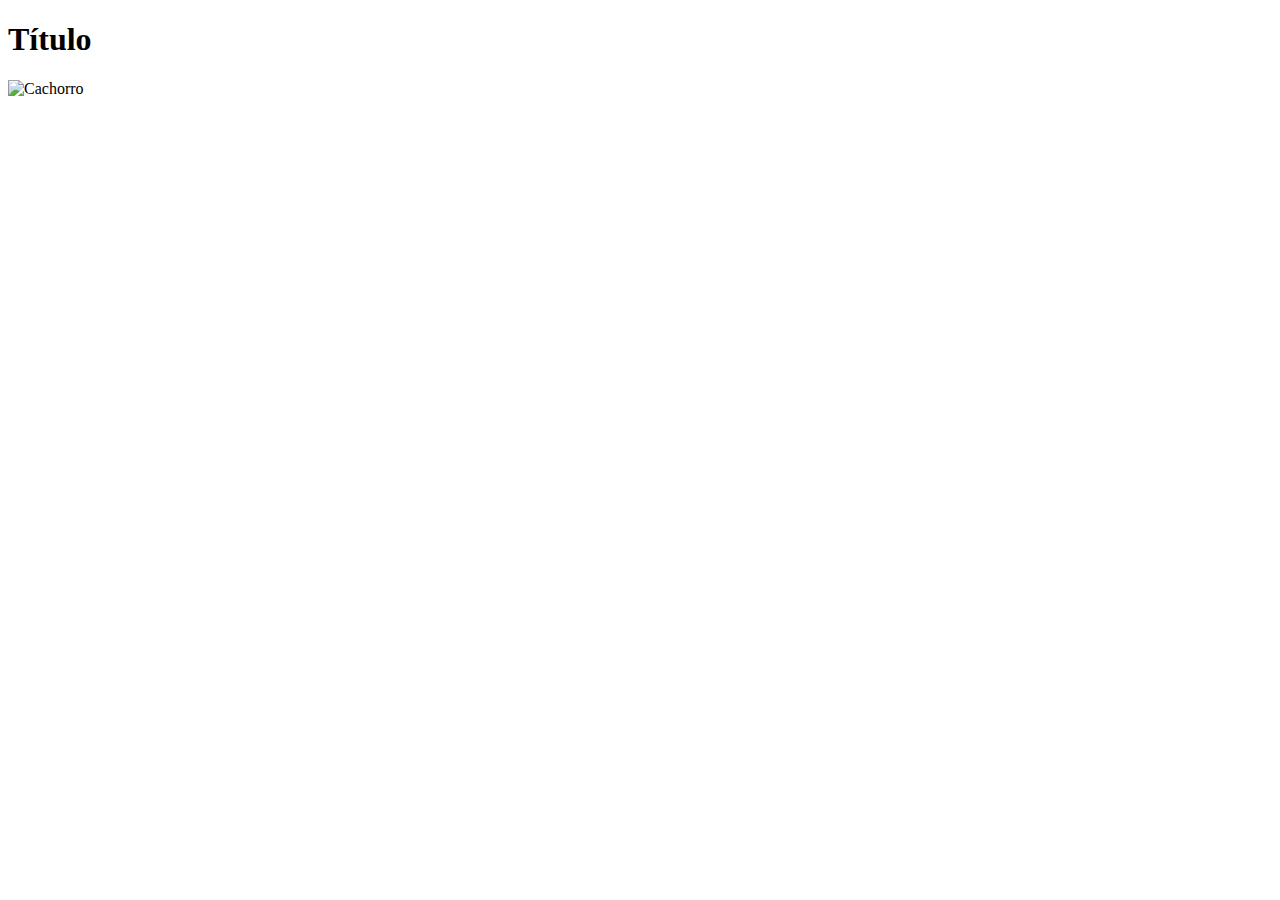
==== exercicio.html @ 86370b02 "Arquivo exercicio" ====
<!DOCTYPE html>
<html lang="en">
<head>
  <meta charset="UTF-8">
  <meta http-equiv="X-UA-Compatible" content="IE=edge">
  <meta name="viewport" content="width=device-width, initial-scale=1.0">
  <title>Document</title>
</head>
<body>
  <h1>Título</h1>
  <img src="https://s2.glbimg.com/slaVZgTF5Nz8RWqGrHRJf0H1PMQ=/0x0:800x450/984x0/smart/filters:strip_icc()/i.s3.glbimg.com/v1/AUTH_59edd422c0c84a879bd37670ae4f538a/internal_photos/bs/2019/U/e/NTegqdSe6SoBAoQDjKZA/cachorro.jpg" alt="Cachorro" width="500" height="600">
</body>
</html>
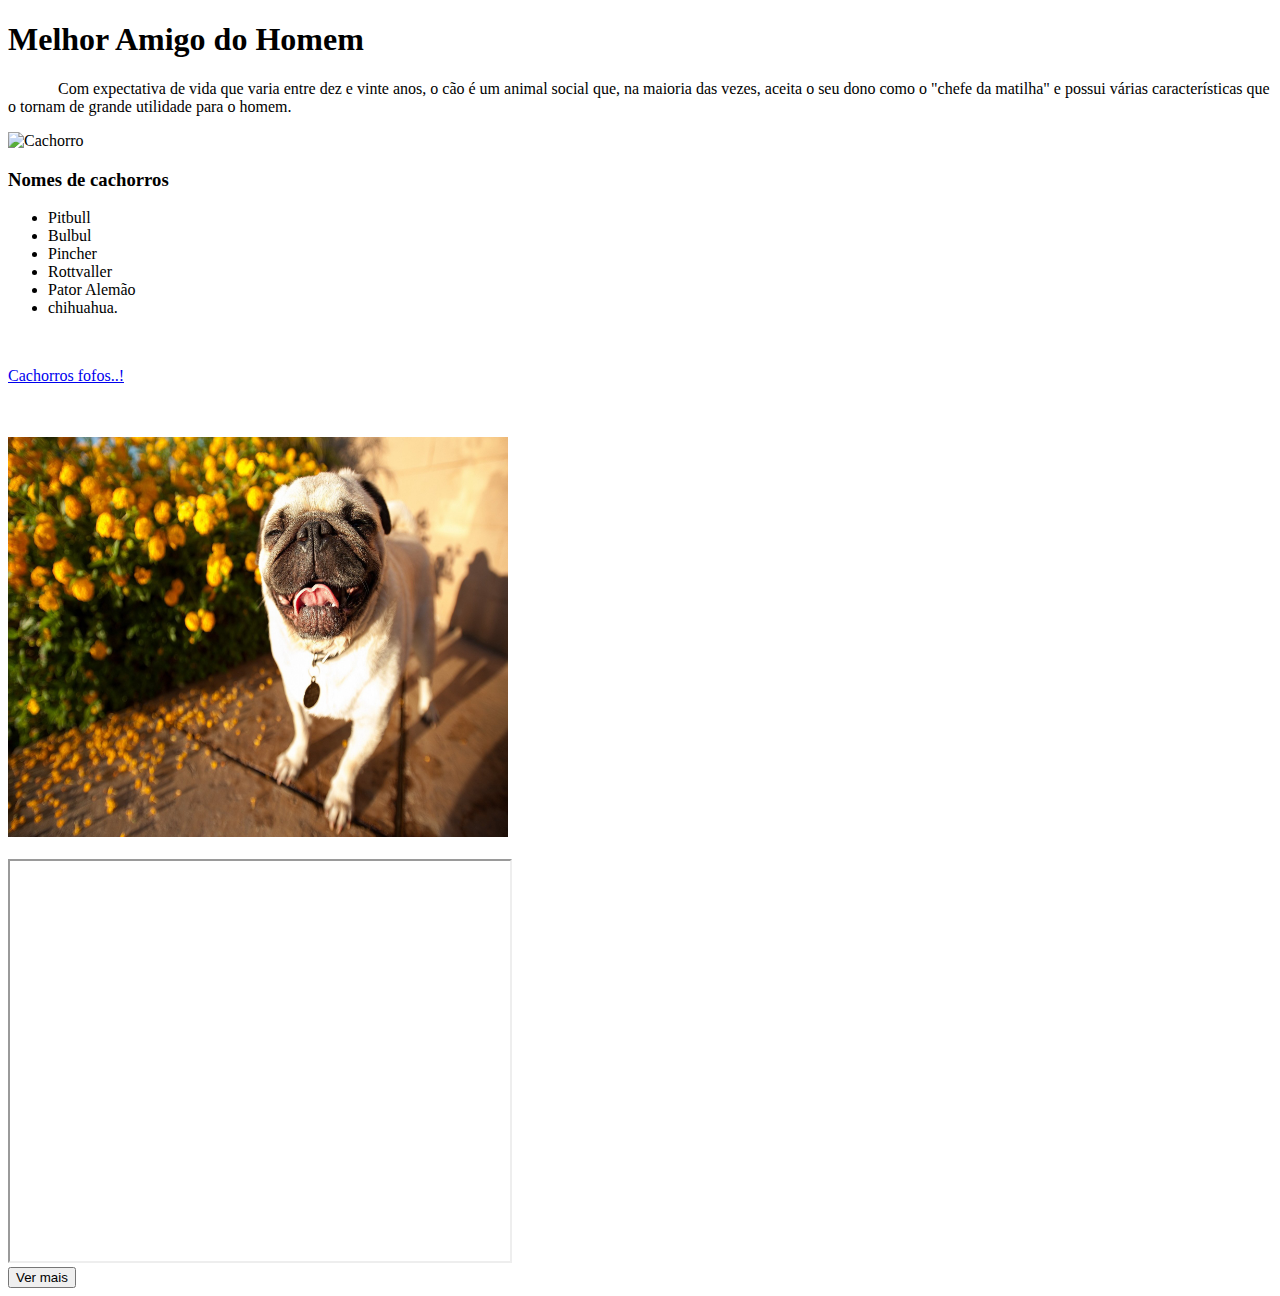
==== commit 9a436d89: "Atualizado" ====
--- a/exercicio.html
+++ b/exercicio.html
@@ -4,10 +4,33 @@
   <meta charset="UTF-8">
   <meta http-equiv="X-UA-Compatible" content="IE=edge">
   <meta name="viewport" content="width=device-width, initial-scale=1.0">
-  <title>Document</title>
+  <title>Fotos de cachorros</title>
 </head>
 <body>
-  <h1>Título</h1>
-  <img src="https://s2.glbimg.com/slaVZgTF5Nz8RWqGrHRJf0H1PMQ=/0x0:800x450/984x0/smart/filters:strip_icc()/i.s3.glbimg.com/v1/AUTH_59edd422c0c84a879bd37670ae4f538a/internal_photos/bs/2019/U/e/NTegqdSe6SoBAoQDjKZA/cachorro.jpg" alt="Cachorro" width="500" height="600">
+  <h1>Melhor Amigo do Homem</h1>
+  <p style="text-indent: 50px;">Com expectativa de vida que varia entre dez e vinte anos, o cão é um animal social que, na maioria das vezes, aceita o seu dono como o "chefe da matilha" e possui várias características que o tornam de grande utilidade para o homem.</p>
+  <img src="https://s2.glbimg.com/slaVZgTF5Nz8RWqGrHRJf0H1PMQ=/0x0:800x450/984x0/smart/filters:strip_icc()/i.s3.glbimg.com/v1/AUTH_59edd422c0c84a879bd37670ae4f538a/internal_photos/bs/2019/U/e/NTegqdSe6SoBAoQDjKZA/cachorro.jpg" alt="Cachorro" width="500" height="400">
+  <h3>Nomes de cachorros</h3>
+  <ul>
+  <li>Pitbull</li>
+  <li>Bulbul</li> 
+  <li>Pincher</li>
+  <li>Rottvaller</li>
+  <li>Pator Alemão</li>
+  <li>chihuahua.</li>
+  </ul>
+  <link rel="stylesheet" href="https://super.abril.com.br/ciencia/as-20-racas-de-cachorro-mais-queridas-do-brasil/">
+  <br>
+  <a href="https://www.clubeparacachorros.com.br/fotos/cachorros-fofos-50-fotos/" target="_blank" title="Cachorros super fofinhos.."><p style="font-size: 12pt;">Cachorros fofos..!</p></a>
+  <br>
+  </ul>
+  <br>
+  <a href="https://www.petlove.com.br/dicas/top-10-racas-de-caes-petlove" target="_black" title="Excluisivo para quem ama animais!!"><img src="Cachorro.jpg" alt="cachorro1" width="500" height="400" ></a>
+  <br>
+  <br>
+<iframe src="https://www.youtube.com/embed/gDHHuL3mv-U" width="500" height="400"></iframe>
+<br>
+<button>Ver mais</button>
+
 </body>
 </html>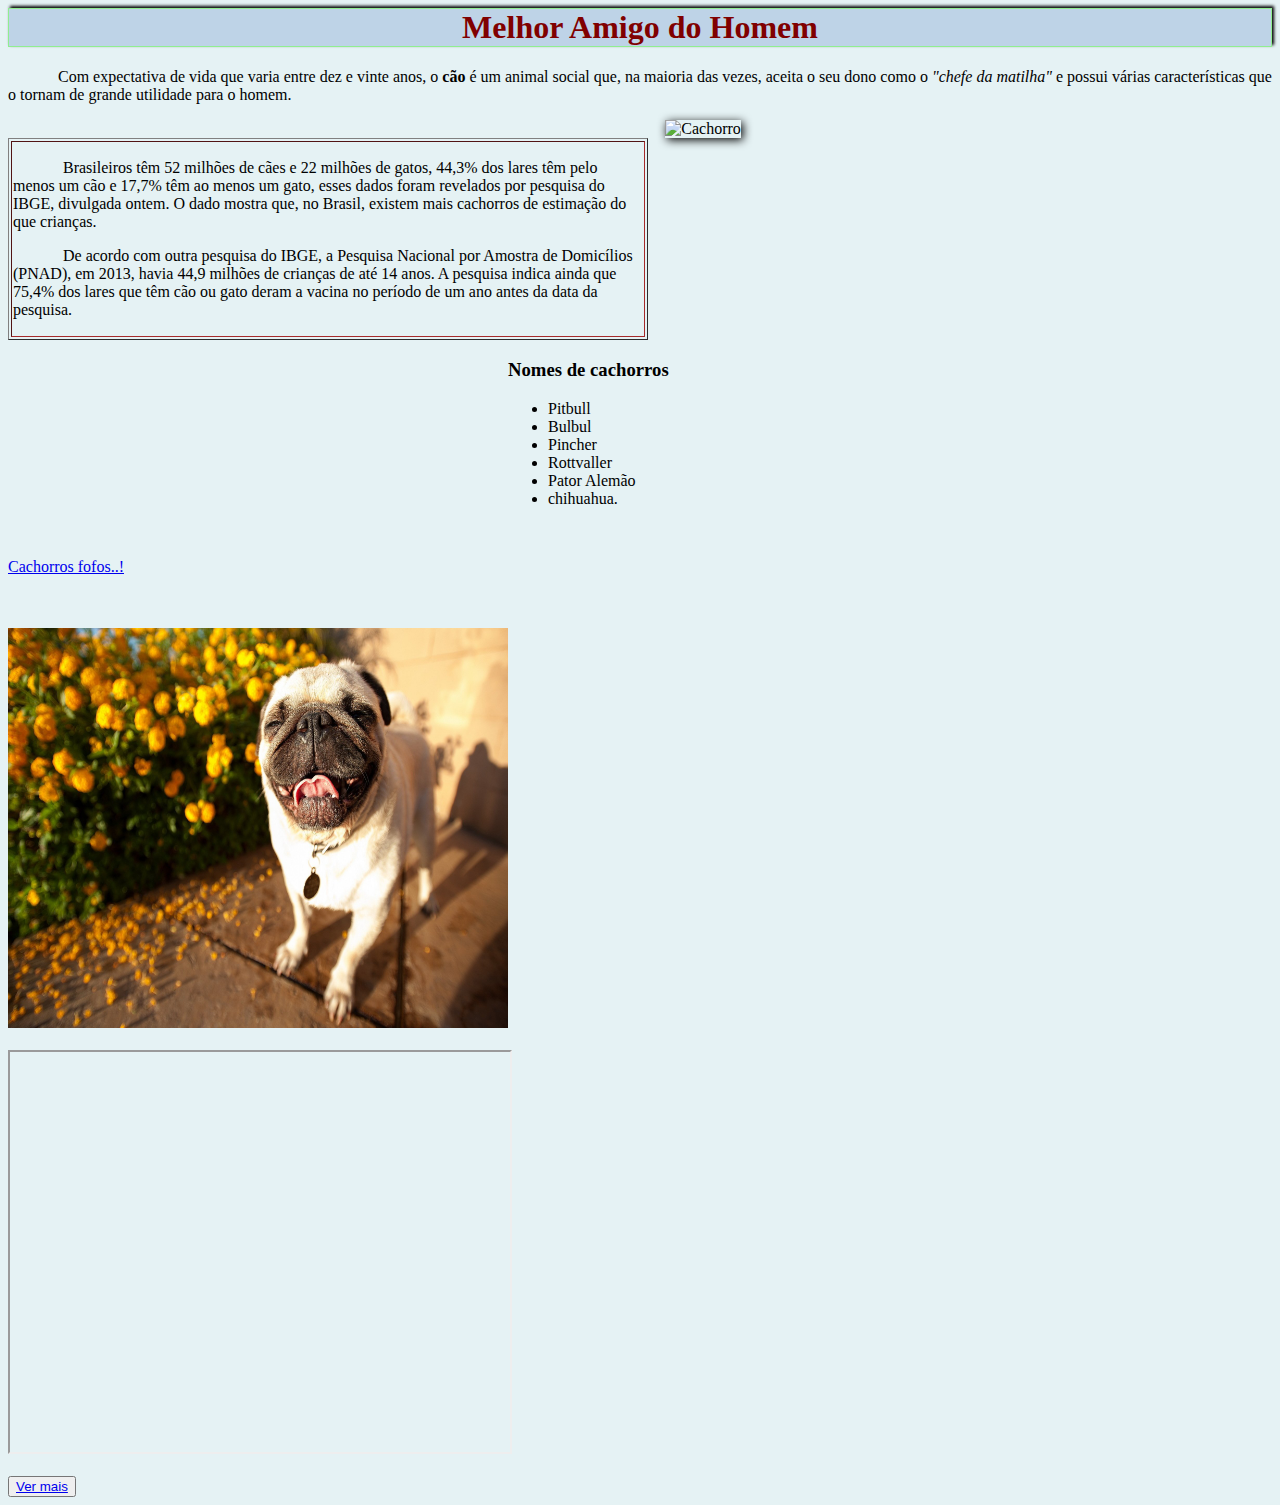
==== commit 665c9167: "Meus codigo em HTML" ====
--- a/exercicio.html
+++ b/exercicio.html
@@ -5,13 +5,27 @@
   <meta http-equiv="X-UA-Compatible" content="IE=edge">
   <meta name="viewport" content="width=device-width, initial-scale=1.0">
   <title>Fotos de cachorros</title>
+  <link rel="stylesheet" href="estilo.css">
 </head>
 <body>
-  <h1>Melhor Amigo do Homem</h1>
-  <p style="text-indent: 50px;">Com expectativa de vida que varia entre dez e vinte anos, o cão é um animal social que, na maioria das vezes, aceita o seu dono como o "chefe da matilha" e possui várias características que o tornam de grande utilidade para o homem.</p>
-  <img src="https://s2.glbimg.com/slaVZgTF5Nz8RWqGrHRJf0H1PMQ=/0x0:800x450/984x0/smart/filters:strip_icc()/i.s3.glbimg.com/v1/AUTH_59edd422c0c84a879bd37670ae4f538a/internal_photos/bs/2019/U/e/NTegqdSe6SoBAoQDjKZA/cachorro.jpg" alt="Cachorro" width="500" height="400">
+  <h1 class="titulo1"> Melhor Amigo do Homem</h1>
+  <p class="paragrafo">Com expectativa de vida que varia entre dez e vinte anos, o <strong>cão</strong> é um animal social que, na maioria das vezes, aceita o seu dono como o <i>"chefe da matilha"</i> e possui várias características que o tornam de grande utilidade para o homem.</p>
+  <img id="imagem1" src="https://s2.glbimg.com/slaVZgTF5Nz8RWqGrHRJf0H1PMQ=/0x0:800x450/984x0/smart/filters:strip_icc()/i.s3.glbimg.com/v1/AUTH_59edd422c0c84a879bd37670ae4f538a/internal_photos/bs/2019/U/e/NTegqdSe6SoBAoQDjKZA/cachorro.jpg" alt="Cachorro">
+<table border="1" class="tabela1">
+<tr class="tabela">
+<td> 
+<p class="paragrafo">Brasileiros têm 52 milhões de cães e 22 milhões de gatos, 44,3% dos lares têm pelo menos um cão e 17,7% têm ao menos um gato, esses dados foram revelados por pesquisa do IBGE, divulgada ontem. O dado mostra que, no Brasil, existem mais cachorros de estimação do que crianças.
+
+<p class="paragrafo"> 
+De acordo com outra pesquisa do IBGE, a Pesquisa Nacional por Amostra de Domicílios (PNAD), em 2013, havia 44,9 milhões de crianças de até 14 anos. A pesquisa indica ainda que 75,4% dos lares que têm cão ou gato deram a vacina no período de um ano antes da data da pesquisa.
+</p>
+</p>
+</td>
+</tr>
+</table>
+<div id="divi">
   <h3>Nomes de cachorros</h3>
-  <ul>
+  <ul class="lista">
   <li>Pitbull</li>
   <li>Bulbul</li> 
   <li>Pincher</li>
@@ -19,18 +33,20 @@
   <li>Pator Alemão</li>
   <li>chihuahua.</li>
   </ul>
+</div>
   <link rel="stylesheet" href="https://super.abril.com.br/ciencia/as-20-racas-de-cachorro-mais-queridas-do-brasil/">
   <br>
   <a href="https://www.clubeparacachorros.com.br/fotos/cachorros-fofos-50-fotos/" target="_blank" title="Cachorros super fofinhos.."><p style="font-size: 12pt;">Cachorros fofos..!</p></a>
   <br>
   </ul>
   <br>
-  <a href="https://www.petlove.com.br/dicas/top-10-racas-de-caes-petlove" target="_black" title="Excluisivo para quem ama animais!!"><img src="Cachorro.jpg" alt="cachorro1" width="500" height="400" ></a>
+  <a href="https://www.petlove.com.br/dicas/top-10-racas-de-caes-petlove" target="_black" title="Excluisivo para quem ama animais!!"><img src="CAO.jpg" alt="cachorro1" width="500" height="400" ></a>
   <br>
   <br>
 <iframe src="https://www.youtube.com/embed/gDHHuL3mv-U" width="500" height="400"></iframe>
 <br>
-<button>Ver mais</button>
+<br>
+<button ><a href="https://www.youtube.com/embed/9DhCUZaNIm4" title="YouTube video player" frameborder="0" allow="accelerometer; autoplay; clipboard-write; encrypted-media; gyroscope; picture-in-picture" target="_black"> Ver mais</a></button>
 
 </body>
 </html>--- a/estilo.css
+++ b/estilo.css
@@ -0,0 +1,39 @@
+.paragrafo{
+    text-indent: 50px;
+}
+.titulo1{
+    text-align: center;
+    border: 1px solid lightgreen;
+    box-shadow: 2px -2px 3px black;
+    background-color: rgb(190, 211, 231);
+    margin-top: 0px;
+    color: maroon;
+}
+#imagem1{
+    margin-left: 52%;
+    width: 600px;
+    height: 300px;
+    box-shadow: 2px 2px 10px black;
+}
+.tabela{
+    border: 1px solid orangered;
+    border-color: brown;
+   
+}
+.tabela1 {
+    width: 640px;
+    margin-bottom: 5px;
+  
+}
+#divi{
+    margin-left: 500px;
+}
+
+body{
+    background-color: rgba(83, 167, 182, 0.151);
+}
+
+.botao{
+    color: rebeccapurple;
+    text-align: center;
+}